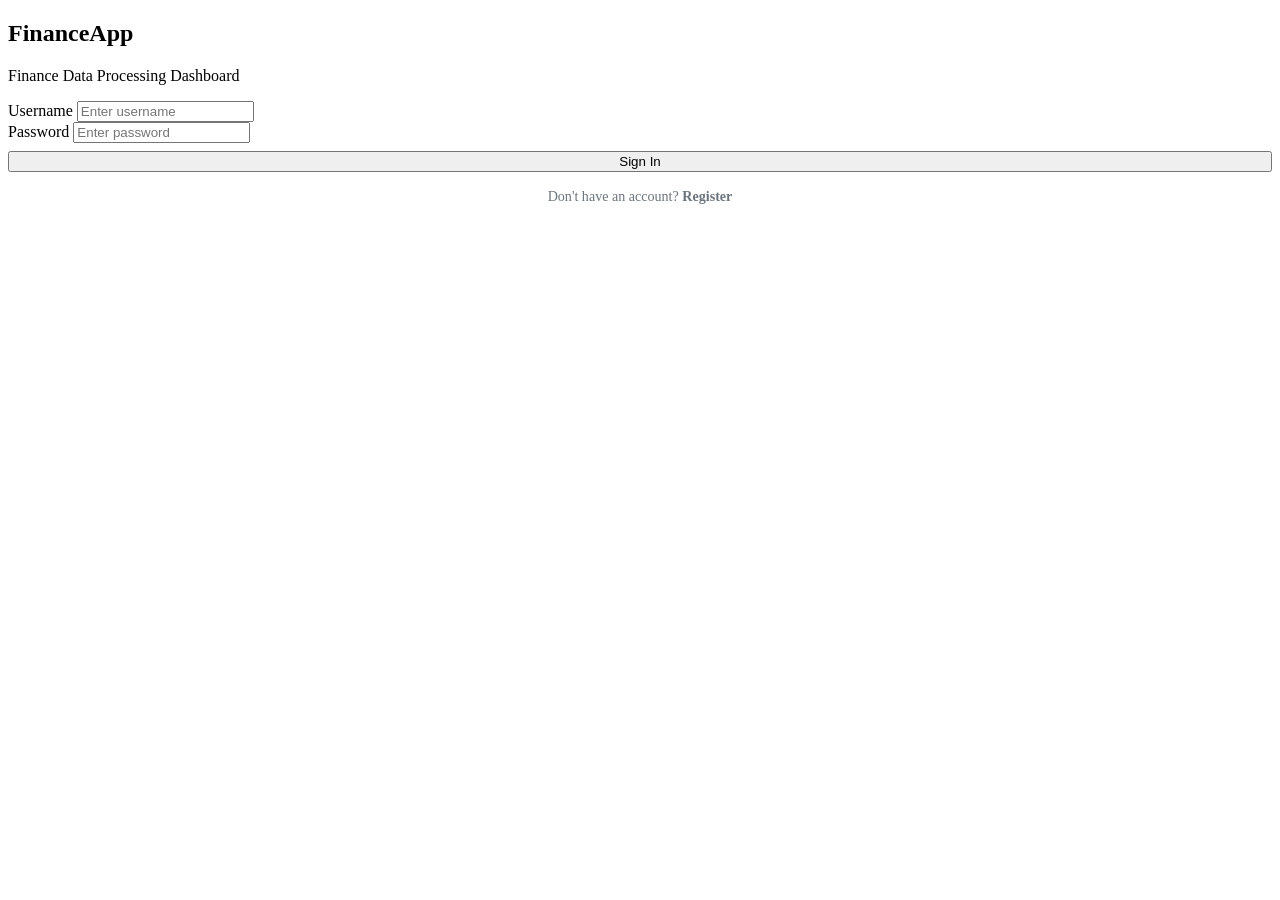
==== src/main/resources/static/index.html @ df15fb09 "Finance Data Processing and Access Control Backend Spring Boot backend with classic HTML/CSS/JS fron" ====
<!DOCTYPE html>
<html lang="en">
<head>
    <meta charset="UTF-8">
    <meta name="viewport" content="width=device-width, initial-scale=1.0">
    <title>FinanceApp - Login</title>
    <link rel="stylesheet" href="/css/style.css">
</head>
<body>
    <div class="login-wrapper">
        <div class="login-card">
            <h2>FinanceApp</h2>
            <p class="subtitle">Finance Data Processing Dashboard</p>

            <!-- Login Form -->
            <div id="login-form">
                <div class="form-group">
                    <label for="login-username">Username</label>
                    <input type="text" id="login-username" class="form-control" placeholder="Enter username">
                </div>
                <div class="form-group">
                    <label for="login-password">Password</label>
                    <input type="password" id="login-password" class="form-control" placeholder="Enter password">
                </div>
                <button class="btn btn-primary" style="width:100%; margin-top:8px;" id="btn-login">Sign In</button>
                <p style="text-align:center; margin-top:16px; font-size:0.88rem; color:#6c757d;">
                    Don't have an account? <a href="#" id="show-register" style="color:var(--primary); text-decoration:none; font-weight:600;">Register</a>
                </p>
            </div>

            <!-- Register Form -->
            <div id="register-form" style="display:none;">
                <div class="form-group">
                    <label for="reg-fullname">Full Name</label>
                    <input type="text" id="reg-fullname" class="form-control" placeholder="Enter full name">
                </div>
                <div class="form-group">
                    <label for="reg-username">Username</label>
                    <input type="text" id="reg-username" class="form-control" placeholder="Choose a username">
                </div>
                <div class="form-group">
                    <label for="reg-email">Email</label>
                    <input type="email" id="reg-email" class="form-control" placeholder="Enter email">
                </div>
                <div class="form-group">
                    <label for="reg-password">Password</label>
                    <input type="password" id="reg-password" class="form-control" placeholder="Min 6 characters">
                </div>
                <div class="form-group">
                    <label for="reg-role">Role</label>
                    <select id="reg-role" class="form-control">
                        <option value="VIEWER">Viewer</option>
                        <option value="ANALYST">Analyst</option>
                        <option value="ADMIN">Admin</option>
                    </select>
                </div>
                <button class="btn btn-primary" style="width:100%; margin-top:8px;" id="btn-register">Create Account</button>
                <p style="text-align:center; margin-top:16px; font-size:0.88rem; color:#6c757d;">
                    Already have an account? <a href="#" id="show-login" style="color:var(--primary); text-decoration:none; font-weight:600;">Sign In</a>
                </p>
            </div>
        </div>
    </div>

    <div class="toast-container"></div>

    <script src="/js/api.js"></script>
    <script src="/js/common.js"></script>
    <script>
        // Redirect if already logged in
        if (isLoggedIn()) {
            const user = getUser();
            if (user.role === 'VIEWER') {
                window.location.href = '/records.html';
            } else {
                window.location.href = '/dashboard.html';
            }
        }

        // Toggle forms
        document.getElementById('show-register').addEventListener('click', (e) => {
            e.preventDefault();
            document.getElementById('login-form').style.display = 'none';
            document.getElementById('register-form').style.display = 'block';
        });
        document.getElementById('show-login').addEventListener('click', (e) => {
            e.preventDefault();
            document.getElementById('register-form').style.display = 'none';
            document.getElementById('login-form').style.display = 'block';
        });

        // Login
        document.getElementById('btn-login').addEventListener('click', async () => {
            const username = document.getElementById('login-username').value.trim();
            const password = document.getElementById('login-password').value;
            if (!username || !password) { showToast('Please fill all fields', 'error'); return; }

            try {
                const btn = document.getElementById('btn-login');
                btn.disabled = true; btn.textContent = 'Signing in...';
                const data = await Auth.login({ username, password });
                saveAuth(data);
                showToast('Login successful!', 'success');
                setTimeout(() => {
                    if (data.role === 'VIEWER') {
                        window.location.href = '/records.html';
                    } else {
                        window.location.href = '/dashboard.html';
                    }
                }, 500);
            } catch (err) {
                showToast(err.message, 'error');
                document.getElementById('btn-login').disabled = false;
                document.getElementById('btn-login').textContent = 'Sign In';
            }
        });

        // Register
        document.getElementById('btn-register').addEventListener('click', async () => {
            const fullName = document.getElementById('reg-fullname').value.trim();
            const username = document.getElementById('reg-username').value.trim();
            const email = document.getElementById('reg-email').value.trim();
            const password = document.getElementById('reg-password').value;
            const role = document.getElementById('reg-role').value;

            if (!fullName || !username || !email || !password) { showToast('Please fill all fields', 'error'); return; }

            try {
                const btn = document.getElementById('btn-register');
                btn.disabled = true; btn.textContent = 'Creating account...';
                const data = await Auth.register({ fullName, username, email, password, role });
                saveAuth(data);
                showToast('Account created!', 'success');
                setTimeout(() => {
                    if (data.role === 'VIEWER') {
                        window.location.href = '/records.html';
                    } else {
                        window.location.href = '/dashboard.html';
                    }
                }, 500);
            } catch (err) {
                showToast(err.message, 'error');
                document.getElementById('btn-register').disabled = false;
                document.getElementById('btn-register').textContent = 'Create Account';
            }
        });

        // Enter key support
        document.getElementById('login-password').addEventListener('keydown', (e) => {
            if (e.key === 'Enter') document.getElementById('btn-login').click();
        });
        document.getElementById('reg-password').addEventListener('keydown', (e) => {
            if (e.key === 'Enter') document.getElementById('btn-register').click();
        });
    </script>
</body>
</html>
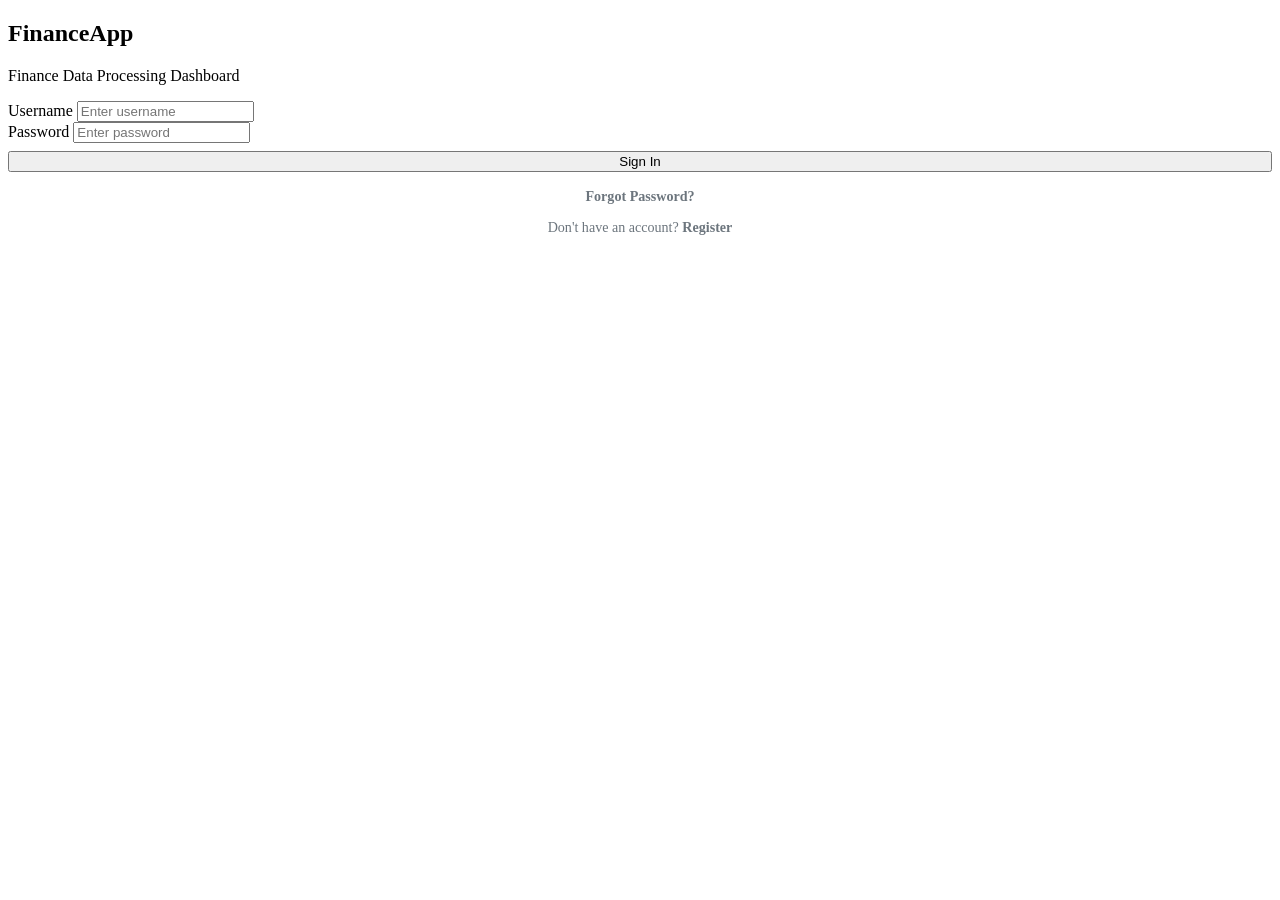
==== commit 6c49bf63: "Add forgot password and reset password feature - New PasswordResetToken entity with 15-min expiry - " ====
--- a/src/main/resources/static/index.html
+++ b/src/main/resources/static/index.html
@@ -24,6 +24,9 @@
                 </div>
                 <button class="btn btn-primary" style="width:100%; margin-top:8px;" id="btn-login">Sign In</button>
                 <p style="text-align:center; margin-top:16px; font-size:0.88rem; color:#6c757d;">
+                    <a href="#" id="show-forgot" style="color:var(--primary); text-decoration:none; font-weight:600;">Forgot Password?</a>
+                </p>
+                <p style="text-align:center; margin-top:8px; font-size:0.88rem; color:#6c757d;">
                     Don't have an account? <a href="#" id="show-register" style="color:var(--primary); text-decoration:none; font-weight:600;">Register</a>
                 </p>
             </div>
@@ -57,6 +60,44 @@
                 <button class="btn btn-primary" style="width:100%; margin-top:8px;" id="btn-register">Create Account</button>
                 <p style="text-align:center; margin-top:16px; font-size:0.88rem; color:#6c757d;">
                     Already have an account? <a href="#" id="show-login" style="color:var(--primary); text-decoration:none; font-weight:600;">Sign In</a>
+                </p>
+            </div>
+
+            <!-- Forgot Password Form -->
+            <div id="forgot-form" style="display:none;">
+                <p style="text-align:center; color:var(--text-muted); margin-bottom:20px; font-size:0.9rem;">
+                    Enter your email address and we'll generate a reset token for you.
+                </p>
+                <div class="form-group">
+                    <label for="forgot-email">Email Address</label>
+                    <input type="email" id="forgot-email" class="form-control" placeholder="Enter your registered email">
+                </div>
+                <button class="btn btn-primary" style="width:100%; margin-top:8px;" id="btn-forgot">Get Reset Token</button>
+                <p style="text-align:center; margin-top:16px; font-size:0.88rem; color:#6c757d;">
+                    Remember your password? <a href="#" id="show-login-from-forgot" style="color:var(--primary); text-decoration:none; font-weight:600;">Sign In</a>
+                </p>
+            </div>
+
+            <!-- Reset Password Form -->
+            <div id="reset-form" style="display:none;">
+                <p style="text-align:center; color:var(--text-muted); margin-bottom:20px; font-size:0.9rem;">
+                    Enter the reset token and your new password.
+                </p>
+                <div class="form-group">
+                    <label for="reset-token">Reset Token</label>
+                    <input type="text" id="reset-token" class="form-control" placeholder="Paste your reset token">
+                </div>
+                <div class="form-group">
+                    <label for="reset-password">New Password</label>
+                    <input type="password" id="reset-password" class="form-control" placeholder="Min 6 characters">
+                </div>
+                <div class="form-group">
+                    <label for="reset-confirm">Confirm Password</label>
+                    <input type="password" id="reset-confirm" class="form-control" placeholder="Re-enter new password">
+                </div>
+                <button class="btn btn-primary" style="width:100%; margin-top:8px;" id="btn-reset">Reset Password</button>
+                <p style="text-align:center; margin-top:16px; font-size:0.88rem; color:#6c757d;">
+                    Back to <a href="#" id="show-login-from-reset" style="color:var(--primary); text-decoration:none; font-weight:600;">Sign In</a>
                 </p>
             </div>
         </div>
@@ -77,80 +118,124 @@
             }
         }
 
-        // Toggle forms
-        document.getElementById('show-register').addEventListener('click', (e) => {
-            e.preventDefault();
-            document.getElementById('login-form').style.display = 'none';
-            document.getElementById('register-form').style.display = 'block';
-        });
-        document.getElementById('show-login').addEventListener('click', (e) => {
-            e.preventDefault();
-            document.getElementById('register-form').style.display = 'none';
-            document.getElementById('login-form').style.display = 'block';
-        });
-
-        // Login
+        // --- Form switching helpers ---
+        const forms = ['login-form', 'register-form', 'forgot-form', 'reset-form'];
+        function showForm(id) {
+            forms.forEach(f => document.getElementById(f).style.display = f === id ? 'block' : 'none');
+        }
+
+        document.getElementById('show-register').addEventListener('click', (e) => { e.preventDefault(); showForm('register-form'); });
+        document.getElementById('show-login').addEventListener('click', (e) => { e.preventDefault(); showForm('login-form'); });
+        document.getElementById('show-forgot').addEventListener('click', (e) => { e.preventDefault(); showForm('forgot-form'); });
+        document.getElementById('show-login-from-forgot').addEventListener('click', (e) => { e.preventDefault(); showForm('login-form'); });
+        document.getElementById('show-login-from-reset').addEventListener('click', (e) => { e.preventDefault(); showForm('login-form'); });
+
+        // --- Login ---
         document.getElementById('btn-login').addEventListener('click', async () => {
             const username = document.getElementById('login-username').value.trim();
             const password = document.getElementById('login-password').value;
             if (!username || !password) { showToast('Please fill all fields', 'error'); return; }
 
-            try {
-                const btn = document.getElementById('btn-login');
+            const btn = document.getElementById('btn-login');
+            try {
                 btn.disabled = true; btn.textContent = 'Signing in...';
                 const data = await Auth.login({ username, password });
                 saveAuth(data);
                 showToast('Login successful!', 'success');
                 setTimeout(() => {
-                    if (data.role === 'VIEWER') {
-                        window.location.href = '/records.html';
-                    } else {
-                        window.location.href = '/dashboard.html';
-                    }
+                    window.location.href = data.role === 'VIEWER' ? '/records.html' : '/dashboard.html';
                 }, 500);
             } catch (err) {
                 showToast(err.message, 'error');
-                document.getElementById('btn-login').disabled = false;
-                document.getElementById('btn-login').textContent = 'Sign In';
-            }
-        });
-
-        // Register
+                btn.disabled = false; btn.textContent = 'Sign In';
+            }
+        });
+
+        // --- Register ---
         document.getElementById('btn-register').addEventListener('click', async () => {
             const fullName = document.getElementById('reg-fullname').value.trim();
             const username = document.getElementById('reg-username').value.trim();
             const email = document.getElementById('reg-email').value.trim();
             const password = document.getElementById('reg-password').value;
             const role = document.getElementById('reg-role').value;
-
             if (!fullName || !username || !email || !password) { showToast('Please fill all fields', 'error'); return; }
 
-            try {
-                const btn = document.getElementById('btn-register');
+            const btn = document.getElementById('btn-register');
+            try {
                 btn.disabled = true; btn.textContent = 'Creating account...';
                 const data = await Auth.register({ fullName, username, email, password, role });
                 saveAuth(data);
                 showToast('Account created!', 'success');
                 setTimeout(() => {
-                    if (data.role === 'VIEWER') {
-                        window.location.href = '/records.html';
-                    } else {
-                        window.location.href = '/dashboard.html';
-                    }
+                    window.location.href = data.role === 'VIEWER' ? '/records.html' : '/dashboard.html';
                 }, 500);
             } catch (err) {
                 showToast(err.message, 'error');
-                document.getElementById('btn-register').disabled = false;
-                document.getElementById('btn-register').textContent = 'Create Account';
-            }
-        });
-
-        // Enter key support
+                btn.disabled = false; btn.textContent = 'Create Account';
+            }
+        });
+
+        // --- Forgot Password ---
+        document.getElementById('btn-forgot').addEventListener('click', async () => {
+            const email = document.getElementById('forgot-email').value.trim();
+            if (!email) { showToast('Please enter your email', 'error'); return; }
+
+            const btn = document.getElementById('btn-forgot');
+            try {
+                btn.disabled = true; btn.textContent = 'Generating token...';
+                const data = await Auth.forgotPassword({ email });
+                showToast(data.message, 'success');
+
+                // Auto-fill the token in reset form and switch to it
+                document.getElementById('reset-token').value = data.resetToken;
+                showForm('reset-form');
+            } catch (err) {
+                showToast(err.message, 'error');
+            } finally {
+                btn.disabled = false; btn.textContent = 'Get Reset Token';
+            }
+        });
+
+        // --- Reset Password ---
+        document.getElementById('btn-reset').addEventListener('click', async () => {
+            const token = document.getElementById('reset-token').value.trim();
+            const newPassword = document.getElementById('reset-password').value;
+            const confirmPassword = document.getElementById('reset-confirm').value;
+
+            if (!token || !newPassword || !confirmPassword) { showToast('Please fill all fields', 'error'); return; }
+            if (newPassword.length < 6) { showToast('Password must be at least 6 characters', 'error'); return; }
+            if (newPassword !== confirmPassword) { showToast('Passwords do not match', 'error'); return; }
+
+            const btn = document.getElementById('btn-reset');
+            try {
+                btn.disabled = true; btn.textContent = 'Resetting...';
+                const data = await Auth.resetPassword({ token, newPassword });
+                showToast(data.message, 'success');
+
+                // Clear fields and go back to login
+                document.getElementById('reset-token').value = '';
+                document.getElementById('reset-password').value = '';
+                document.getElementById('reset-confirm').value = '';
+                setTimeout(() => showForm('login-form'), 1000);
+            } catch (err) {
+                showToast(err.message, 'error');
+            } finally {
+                btn.disabled = false; btn.textContent = 'Reset Password';
+            }
+        });
+
+        // --- Enter key support ---
         document.getElementById('login-password').addEventListener('keydown', (e) => {
             if (e.key === 'Enter') document.getElementById('btn-login').click();
         });
         document.getElementById('reg-password').addEventListener('keydown', (e) => {
             if (e.key === 'Enter') document.getElementById('btn-register').click();
+        });
+        document.getElementById('forgot-email').addEventListener('keydown', (e) => {
+            if (e.key === 'Enter') document.getElementById('btn-forgot').click();
+        });
+        document.getElementById('reset-confirm').addEventListener('keydown', (e) => {
+            if (e.key === 'Enter') document.getElementById('btn-reset').click();
         });
     </script>
 </body>
